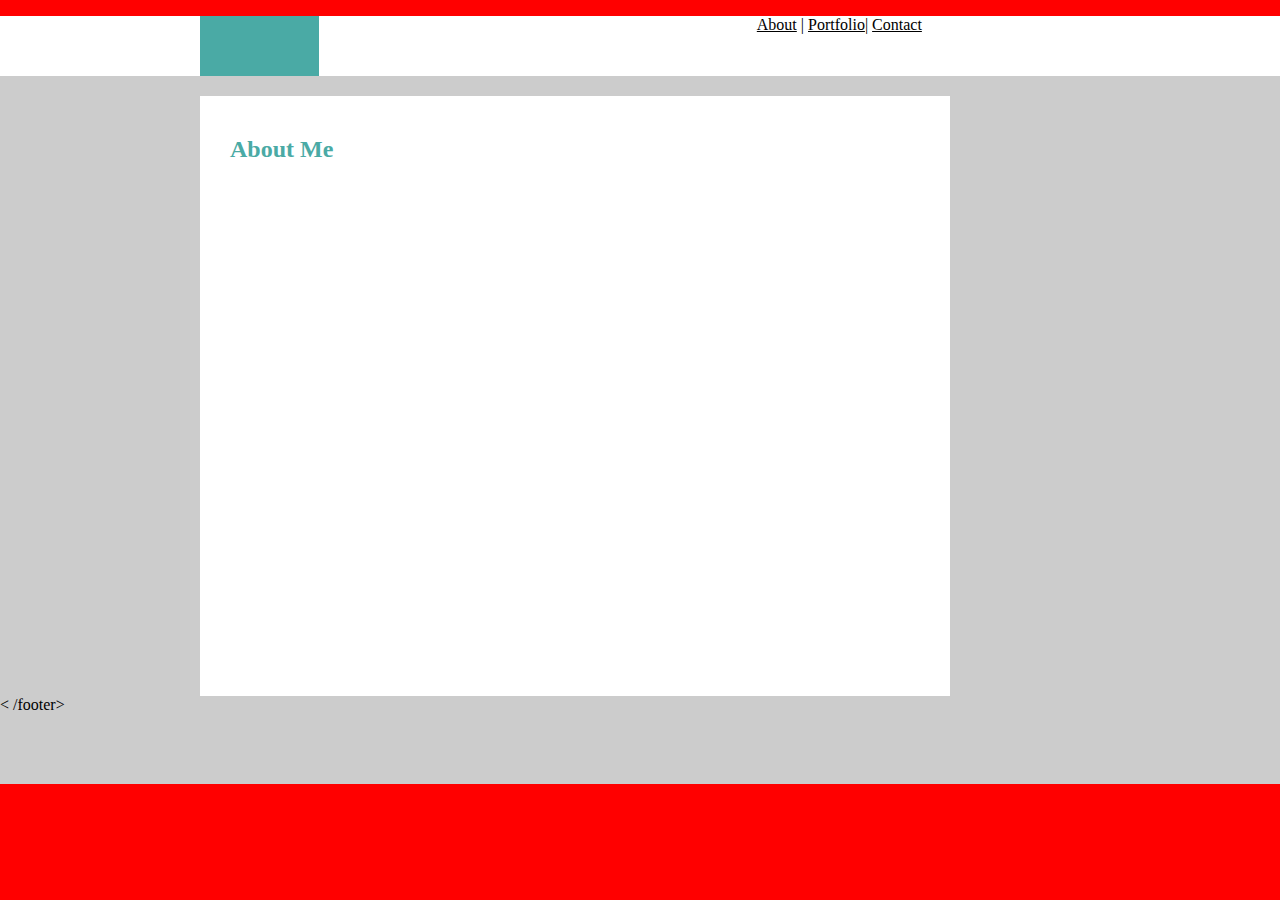
==== index.html @ 9353cb6e "header & body" ====
<!DOCTYPE html>
<html lang="en">


<head>
 <meta charset="utf-8">  
 <link rel="stylesheet" href="assets/css/style.css">
</head>

<body>
<div class="container">

 
        <header>
                <section class="Name">
                <h2>Jathesh</h2>
                </section>

                <section class="Details">
                <p>
                <a href=https://www.w3schools.com >About</a> |
                <a href=https://www.w3schools.com >Portfolio</a>|
                <a href=https://www.w3schools.com >Contact</a>
                </p>
                </section>
    
        </header>

        <div class="clearfix">
        </div>

        <main>
        <p><h2>About Me</h2></p> 
        </main>

        <footer >
<       /footer>

</div>
</body>


</html>
---- assets/css/style.css ----
*,
*::after,
*::before
{
  box-sizing: border-box;
}


a
{
color: black;
}

h2
{
text-align: left;  
color:#4aaaa5;
}

.clearfix::after
 {
    content: " ";
    display: block;
    clear: both;
  }


body
{
margin: 0px;
padding: 0px;
border: 0px;
background-color: red;
}

.container
{
margin: 0px;
width: 1360px;
height: 768px; 
background-color: #cccccc;  
}


header
{
  width: 1360px;
  height: 60px;
  background-color:white;
  text-align: center;
  border: 1px;  
}

.Name
{
    margin-left: 200px;
    background-color:#4aaaa5;
    padding-left: 20px;
    padding-right: 20px;
    height:60px;
    float: left;
}

.clearfix::after
 {
    content: " ";
    display: block;
    clear: both;
 }

.Detials
{
  margin-right: 200px;
  color: black;
  background-color:white;
  padding-left: 20px;
  padding-right: 20px;
  height:60px;
  float: right;  
}

.clearfix::after
 {
    content: " ";
    display: block;
    clear: both;
 }

Main
{
  margin-top: 20px;
  width: 750px;
  height: 600px;
  margin-left: 200px;
  margin-right: 200px;
  background-color:white;
  text-align: center;
  padding-left: 30px;
  padding-top: 20px;
  
}
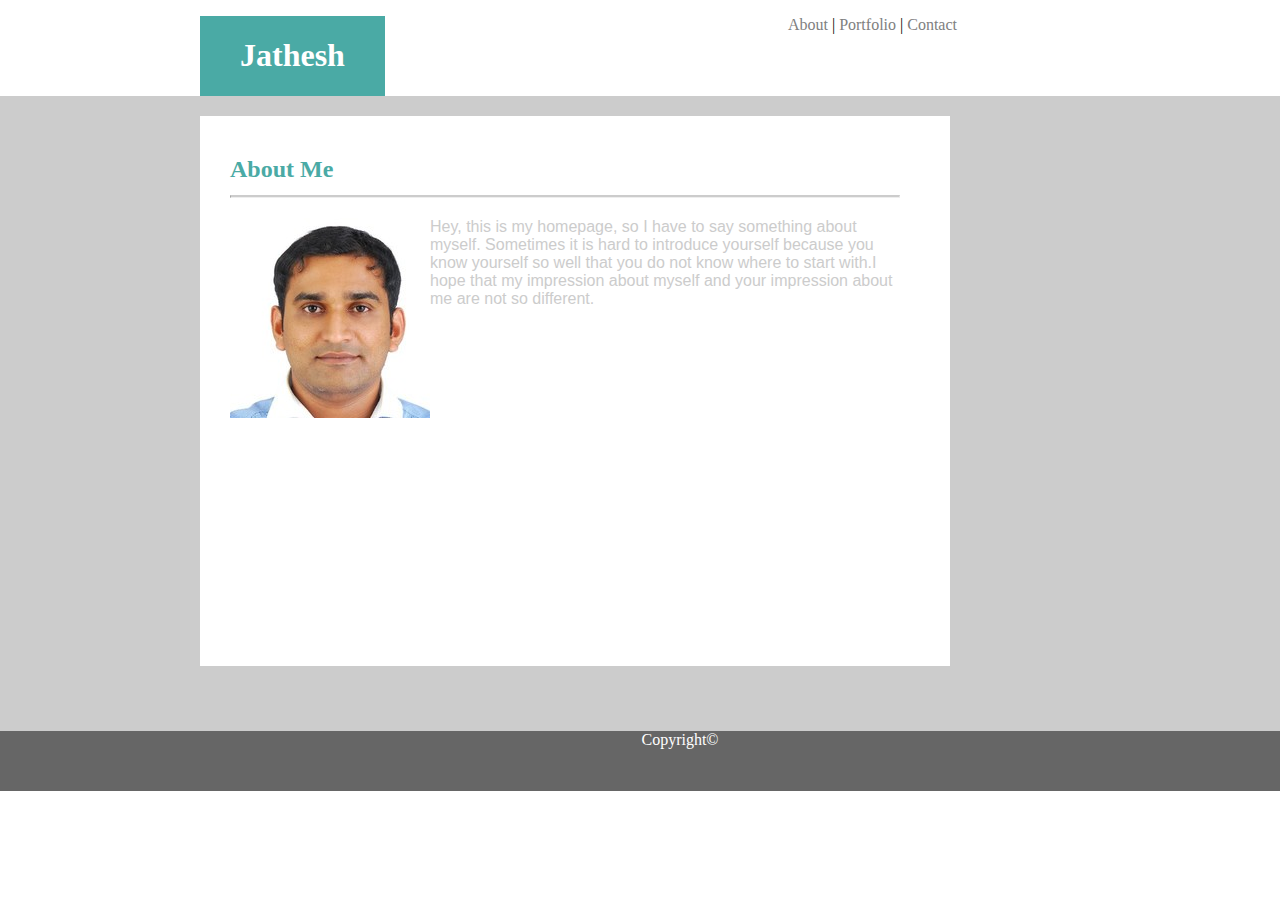
==== commit ce20f978: "About completed" ====
--- a/index.html
+++ b/index.html
@@ -13,14 +13,14 @@
  
         <header>
                 <section class="Name">
-                <h2>Jathesh</h2>
+                <h1>Jathesh</h1>
                 </section>
 
                 <section class="Details">
                 <p>
-                <a href=https://www.w3schools.com >About</a> |
-                <a href=https://www.w3schools.com >Portfolio</a>|
-                <a href=https://www.w3schools.com >Contact</a>
+                <a href=https://www.w3schools.com >About  </a> |
+                <a href=https://www.w3schools.com >Portfolio  </a>|
+                <a href=https://www.w3schools.com >Contact  </a>
                 </p>
                 </section>
     
@@ -30,11 +30,29 @@
         </div>
 
         <main>
-        <p><h2>About Me</h2></p> 
+        <p><h2>
+                About Me
+                <hr>
+        </h2></p> 
+
+        <aside>
+        <img src="assets\images\jkv.jpg" alt="Personal Portrait" width="200px" height="200px">
+        </aside>
+
+        <div id ="intro">
+        <p>Hey, this is my homepage, so I have to say something about myself.
+           Sometimes it is hard to introduce yourself because you know yourself
+           so well that you do not know where to start with.I hope that my impression
+           about myself and your impression about me are not so different.
+        </p>
+        </div>
+        
+                      
         </main>
 
-        <footer >
-<       /footer>
+        <footer>
+           Copyright&copy;     
+        </footer>
 
 </div>
 </body>
--- a/assets/css/style.css
+++ b/assets/css/style.css
@@ -8,7 +8,8 @@
 
 a
 {
-color: black;
+color: grey;
+text-decoration: unset;
 }
 
 h2
@@ -30,7 +31,7 @@
 margin: 0px;
 padding: 0px;
 border: 0px;
-background-color: red;
+background-color: white;
 }
 
 .container
@@ -45,7 +46,7 @@
 header
 {
   width: 1360px;
-  height: 60px;
+  height: 80px;
   background-color:white;
   text-align: center;
   border: 1px;  
@@ -55,11 +56,12 @@
 {
     margin-left: 200px;
     background-color:#4aaaa5;
-    padding-left: 20px;
-    padding-right: 20px;
-    height:60px;
+    padding-left: 40px;
+    padding-right: 40px;
+    height:80px;
     float: left;
-}
+    color: white;
+    }
 
 .clearfix::after
  {
@@ -71,7 +73,7 @@
 .Detials
 {
   margin-right: 200px;
-  color: black;
+  color: grey;
   background-color:white;
   padding-left: 20px;
   padding-right: 20px;
@@ -89,8 +91,9 @@
 Main
 {
   margin-top: 20px;
+  margin-bottom: 65px;
   width: 750px;
-  height: 600px;
+  height: 550px;
   margin-left: 200px;
   margin-right: 200px;
   background-color:white;
@@ -100,3 +103,35 @@
   
 }
 
+footer
+{
+  width: 1360px;
+  height: 60px;
+  background-color:#666666;
+  text-align: center;
+  border: 1px;
+  color: white;  
+}
+
+hr
+{
+  margin-right: 50px;
+  border-top: 2px solid #cccccc;
+}
+
+Aside
+{
+height: 200px;  
+width: 200px;
+float: left;
+}
+
+#intro
+{
+  width:  650px;
+  height: 250px;
+  text-align: left;
+  margin-left: 20px;
+  font-family:Arial, Helvetica, sans-serif;
+  color:  #cccccc;
+}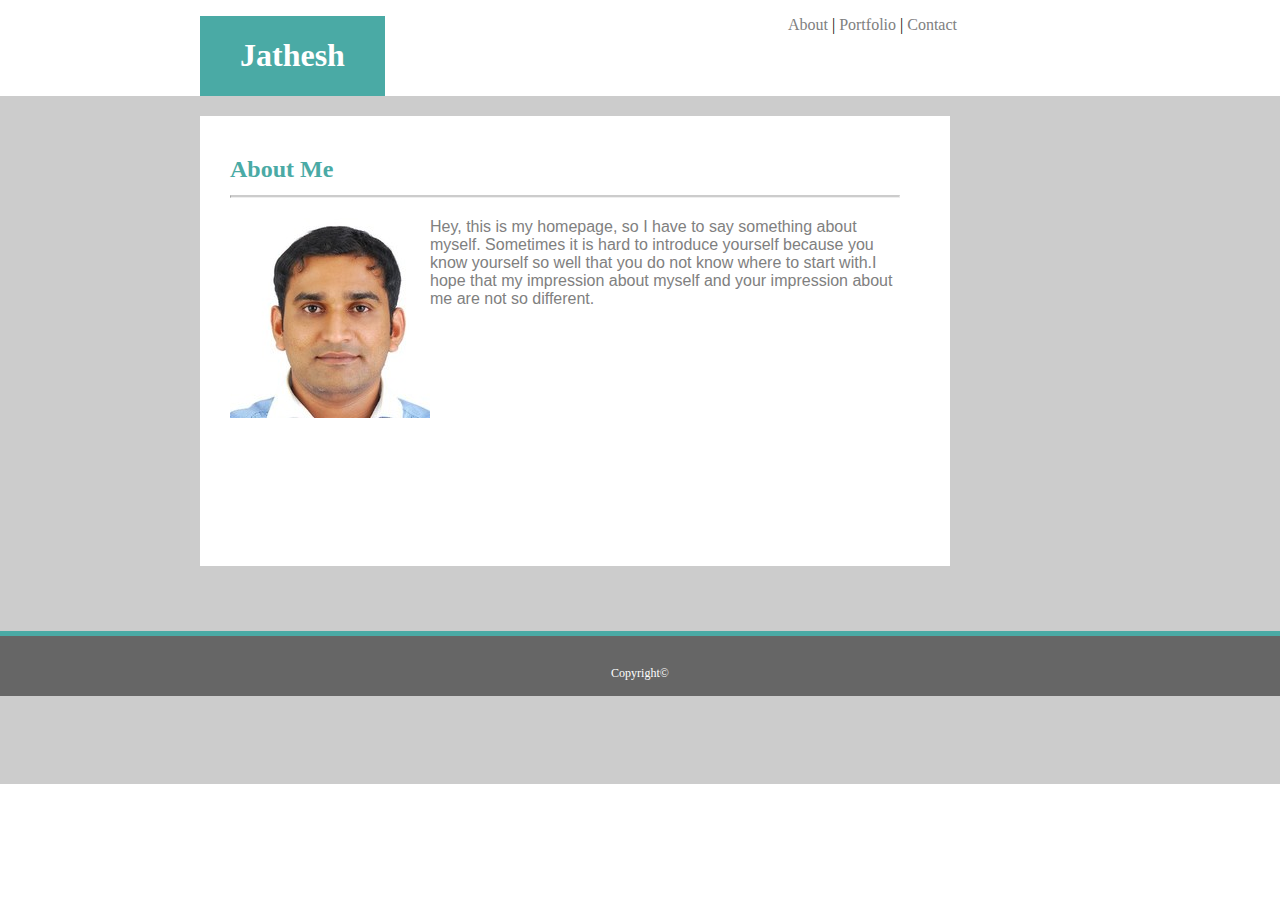
==== commit d4931413: "About completed" ====
--- a/index.html
+++ b/index.html
@@ -18,9 +18,9 @@
 
                 <section class="Details">
                 <p>
-                <a href=https://www.w3schools.com >About  </a> |
-                <a href=https://www.w3schools.com >Portfolio  </a>|
-                <a href=https://www.w3schools.com >Contact  </a>
+                <a href="index.html" >About  </a> |
+                <a href="portfolio.html">Portfolio  </a>|
+                <a href="contact.html" >Contact  </a>
                 </p>
                 </section>
     
@@ -50,6 +50,10 @@
                       
         </main>
 
+        <div class="band">
+            
+        </div>
+
         <footer>
            Copyright&copy;     
         </footer>
--- a/assets/css/style.css
+++ b/assets/css/style.css
@@ -93,7 +93,7 @@
   margin-top: 20px;
   margin-bottom: 65px;
   width: 750px;
-  height: 550px;
+  height: 450px;
   margin-left: 200px;
   margin-right: 200px;
   background-color:white;
@@ -110,7 +110,10 @@
   background-color:#666666;
   text-align: center;
   border: 1px;
-  color: white;  
+  color: white; 
+  font-size: 12px;
+  padding-right: 80px;
+  padding-top: 30px;
 }
 
 hr
@@ -133,5 +136,20 @@
   text-align: left;
   margin-left: 20px;
   font-family:Arial, Helvetica, sans-serif;
-  color:  #cccccc;
-}+  color:  grey;
+}
+
+.band
+{
+  width: 1360px;
+  height: 5px;
+  background-color:#4aaaa5;  
+
+}
+
+form
+{
+  text-align: left;
+  color: gray;
+}
+
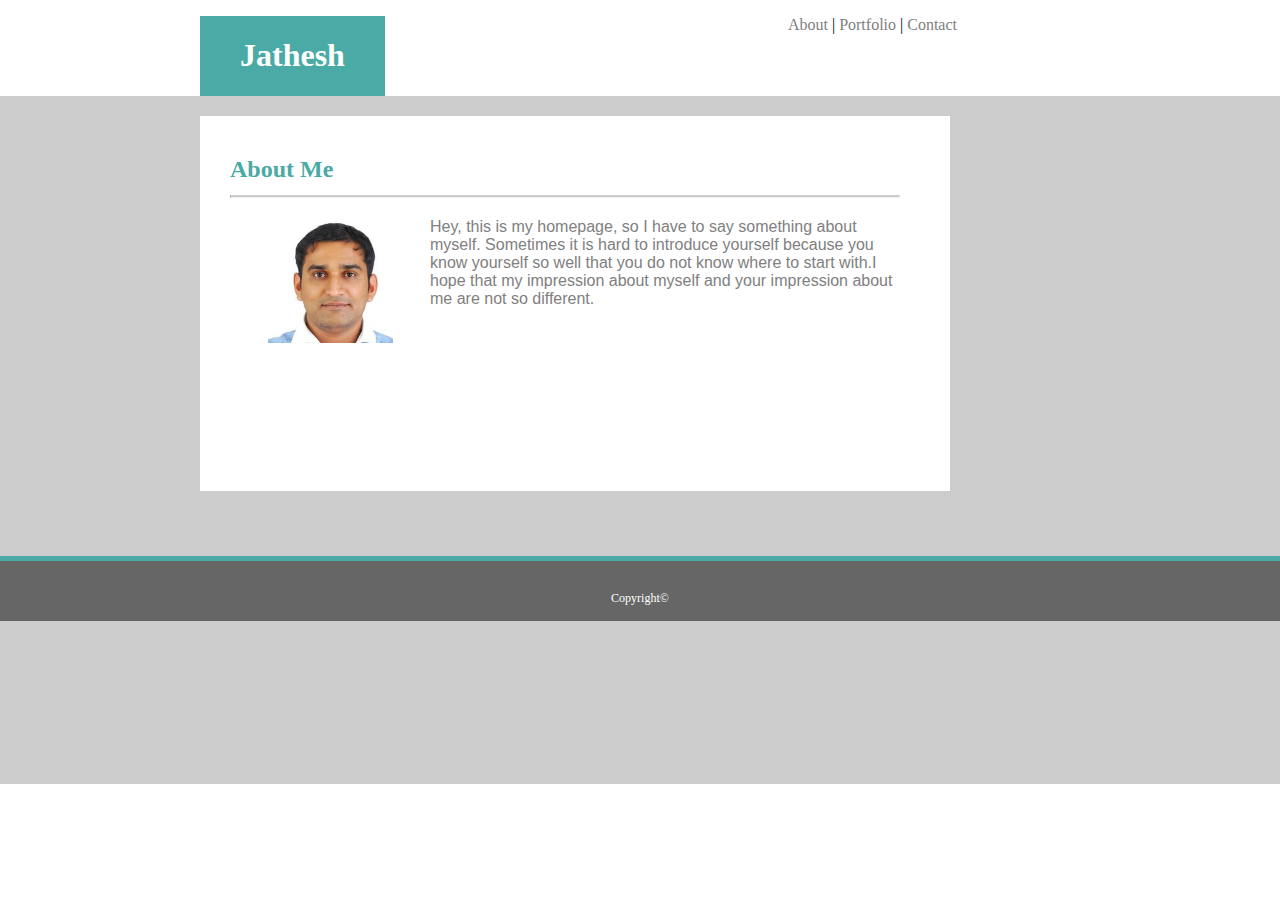
==== commit 0cb84f27: "768px completed" ====
--- a/index.html
+++ b/index.html
@@ -3,8 +3,10 @@
 
 
 <head>
- <meta charset="utf-8">  
+ <meta charset="utf-8"> 
+ <meta name="viewport" content="width=device-width, initial-scale=1.0"> 
  <link rel="stylesheet" href="assets/css/style.css">
+
 </head>
 
 <body>
@@ -36,7 +38,7 @@
         </h2></p> 
 
         <aside>
-        <img src="assets\images\jkv.jpg" alt="Personal Portrait" width="200px" height="200px">
+        <img src="assets\images\jkv.jpg" alt="Personal Portrait" width="125px" height="125px">
         </aside>
 
         <div id ="intro">
--- a/assets/css/style.css
+++ b/assets/css/style.css
@@ -93,7 +93,7 @@
   margin-top: 20px;
   margin-bottom: 65px;
   width: 750px;
-  height: 450px;
+  height: 375px;
   margin-left: 200px;
   margin-right: 200px;
   background-color:white;
@@ -153,3 +153,161 @@
   color: gray;
 }
 
+.portpic
+{
+  float: left;
+  width: 750px;
+  height: 450px;
+  
+}
+
+#sec1,
+#sec2,
+#sec3,
+#sec4
+
+{
+float: left;  
+margin-right: 20px;
+}
+
+@media screen and ( max-width : 640px)
+
+{
+
+.container
+  {
+  margin: 0px;
+  width: 100%;
+  background-color:lightgray;  
+  }  
+
+ body
+{
+margin: 0px;
+padding: 0px;
+border: 0px;
+background-color:blue;
+}
+
+
+header
+{
+  width: 100%;
+  height: 0px;
+  background-color:white;
+  text-align: center;
+  border: 1px;  
+}
+
+
+
+.Name
+{
+    width :100%;
+    margin-left:0px;
+    background-color:#4aaaa5;
+    height:50px;
+    float: left;
+    color: white;
+    text-align: center;
+}
+
+.clearfix::after
+ {
+    content: " ";
+    display: block;
+    clear: both;
+ }
+
+.Details
+{ 
+  float: left;
+  margin-left:0px;
+  color: grey;
+  background-color:white;
+  width: 100%;
+  height:40px;
+  text-align: center;
+}
+
+Main
+{
+  margin-top: 10px;
+  padding-top: 5px;
+  margin-bottom: 65px;
+  width:340px;
+  height: 410px;
+  margin-left: 50px;
+  margin-right: 10px;
+  background-color:white;
+  text-align: center;
+  
+  
+}
+
+h2
+{
+width: 100%;  
+text-align: left;  
+color:#4aaaa5;
+margin-bottom: 10px;
+
+}
+
+img
+{
+  width: 100%;
+  height: 150px;
+  text-align:center;
+  margin-left: 30px; 
+}
+
+#intro
+{
+  width:  275px;
+  height: 350px;
+  text-align: left;
+  margin-left: 10px;
+  margin-top: 185px;
+  font-family:Arial, Helvetica, sans-serif;
+  color:  grey;
+}
+
+Aside
+{
+height: 150px;  
+width: 200px;
+float: left;
+}
+
+footer
+{
+  width: 100%;
+  height: 60px;
+  background-color:#666666;
+  text-align: center;
+  border: 1px;
+  color: white; 
+  font-size: 12px;
+  padding-right: 50px;
+  padding-top: 30px;
+}
+
+input
+{
+  width: 275px;
+}
+
+textarea
+{
+  width: 275px;  
+} 
+
+#submit
+{
+  width: 60px;
+  background-color:#4aaaa5;
+}
+
+}
